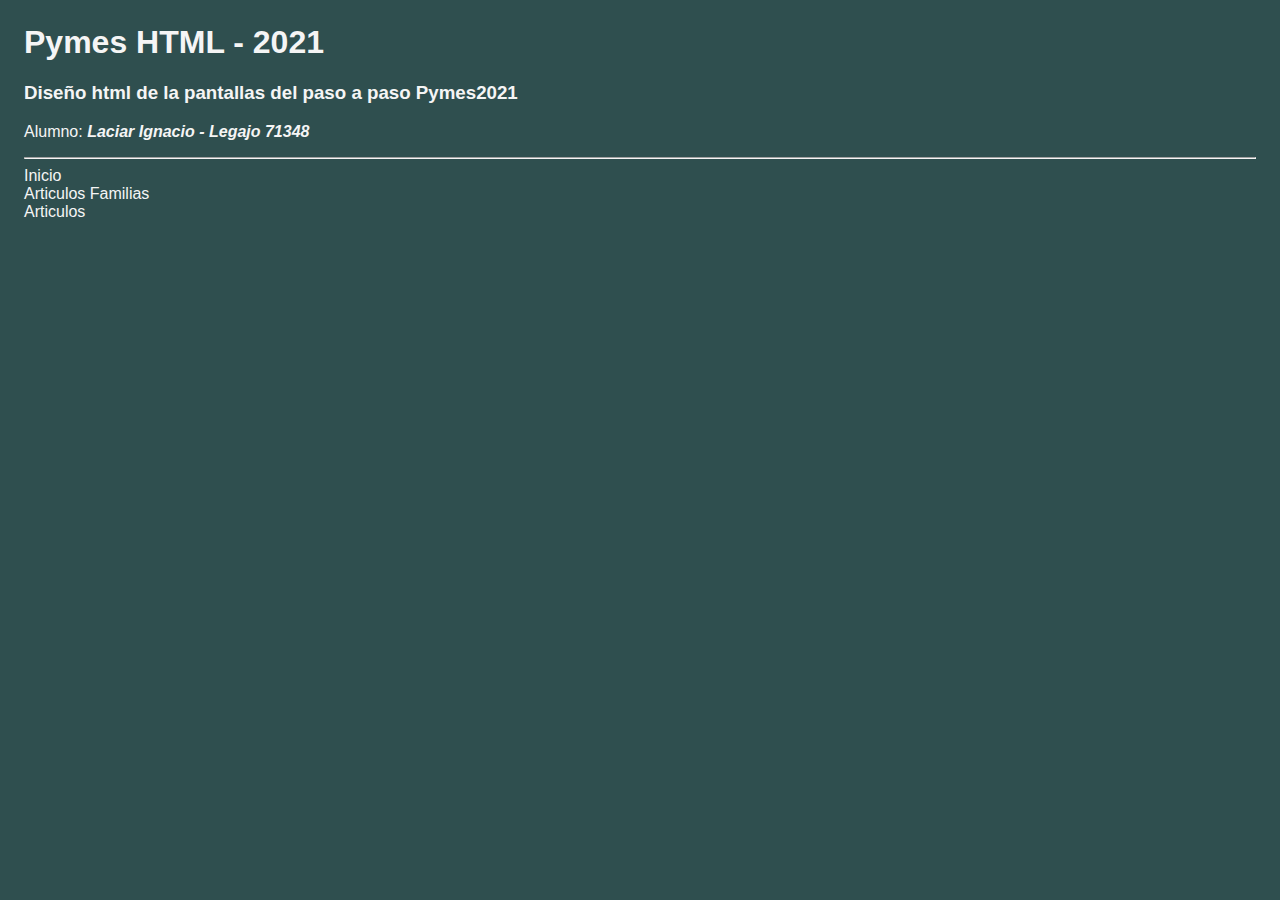
==== index.html @ db22cfde "agregaciones y colores nuevos" ====
<html>

<head>
  <meta charset="UTF-8" />
  <script src="script.js"></script>
  <link rel="stylesheet" type="text/css" href="styles.css">
</head>

<body>

  <h1>Pymes HTML - 2021</h1>
  <h3>Diseño html de la pantallas del paso a paso Pymes2021</h3>
  <p>  Alumno: <i> <b> Laciar Ignacio - Legajo 71348 </b> </i></p>
  <hr>
  <a href="/inicio.html">Inicio</a>
  <br>
  <a href="/articulosfamilias.html">Articulos Familias</a>
  <br>
  <a href="/articulos.html">Articulos</a>
  <br>

</body>

</html>
---- styles.css ----
body {
  background: darkslategrey;
  margin: 1.5rem;
  font-family: -apple-system, BlinkMacSystemFont, 'Segoe UI', Roboto, Oxygen, Ubuntu, Cantarell, 'Open Sans', 'Helvetica Neue', sans-serif;
}

p, h1, h2, h3, a, table {
  color: whitesmoke;
  text-decoration: none;
}

hr, th, tr, td, table {
  border-color: whitesmoke;
}

/* .contendor {
  background-color: wheat;
  padding: 1rem;
  margin: 0.5rem;
  border-radius: 1rem;
} */
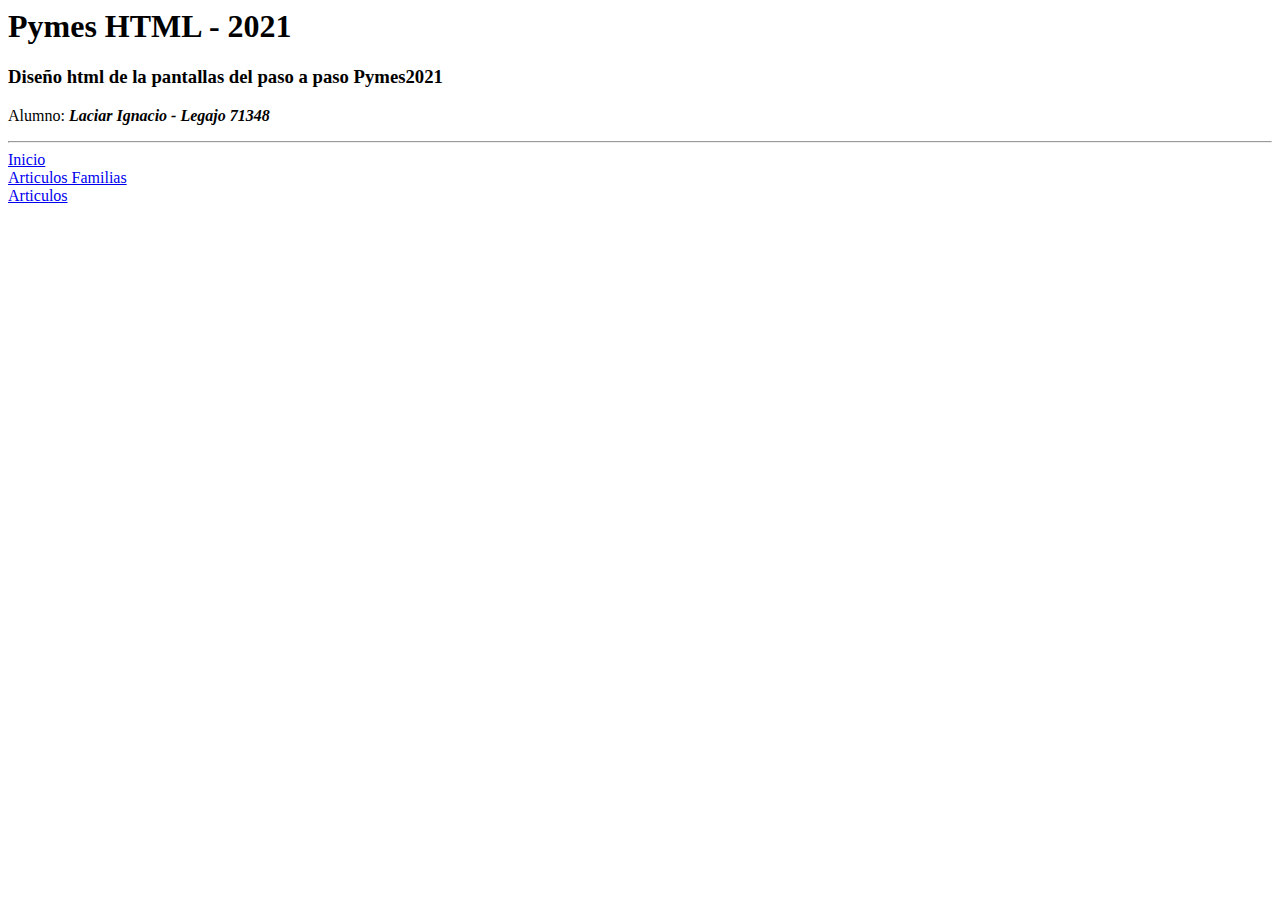
==== commit bd3e5fd8: "eliminacion de redes sociales icons" ====
--- a/index.html
+++ b/index.html
@@ -1,16 +1,17 @@
-<html>
+<html lang="en">
 
 <head>
-  <meta charset="UTF-8" />
-  <script src="script.js"></script>
-  <link rel="stylesheet" type="text/css" href="styles.css">
+  <meta charset="UTF-8">
+  <meta http-equiv="X-UA-Compatible" content="IE=edge">
+  <meta name="viewport" content="width=device-width, initial-scale=1.0">
+  <title>Pymes 2021</title>
 </head>
 
 <body>
 
   <h1>Pymes HTML - 2021</h1>
   <h3>Diseño html de la pantallas del paso a paso Pymes2021</h3>
-  <p>  Alumno: <i> <b> Laciar Ignacio - Legajo 71348 </b> </i></p>
+  <p> Alumno: <i> <b> Laciar Ignacio - Legajo 71348 </b> </i></p>
   <hr>
   <a href="/inicio.html">Inicio</a>
   <br>
@@ -18,7 +19,8 @@
   <br>
   <a href="/articulos.html">Articulos</a>
   <br>
-
+  <script src="script.js"></script>
+  <link rel="stylesheet" type="text/css" href="/assets/bootstrap/css/styles.css">
 </body>
 
 </html>